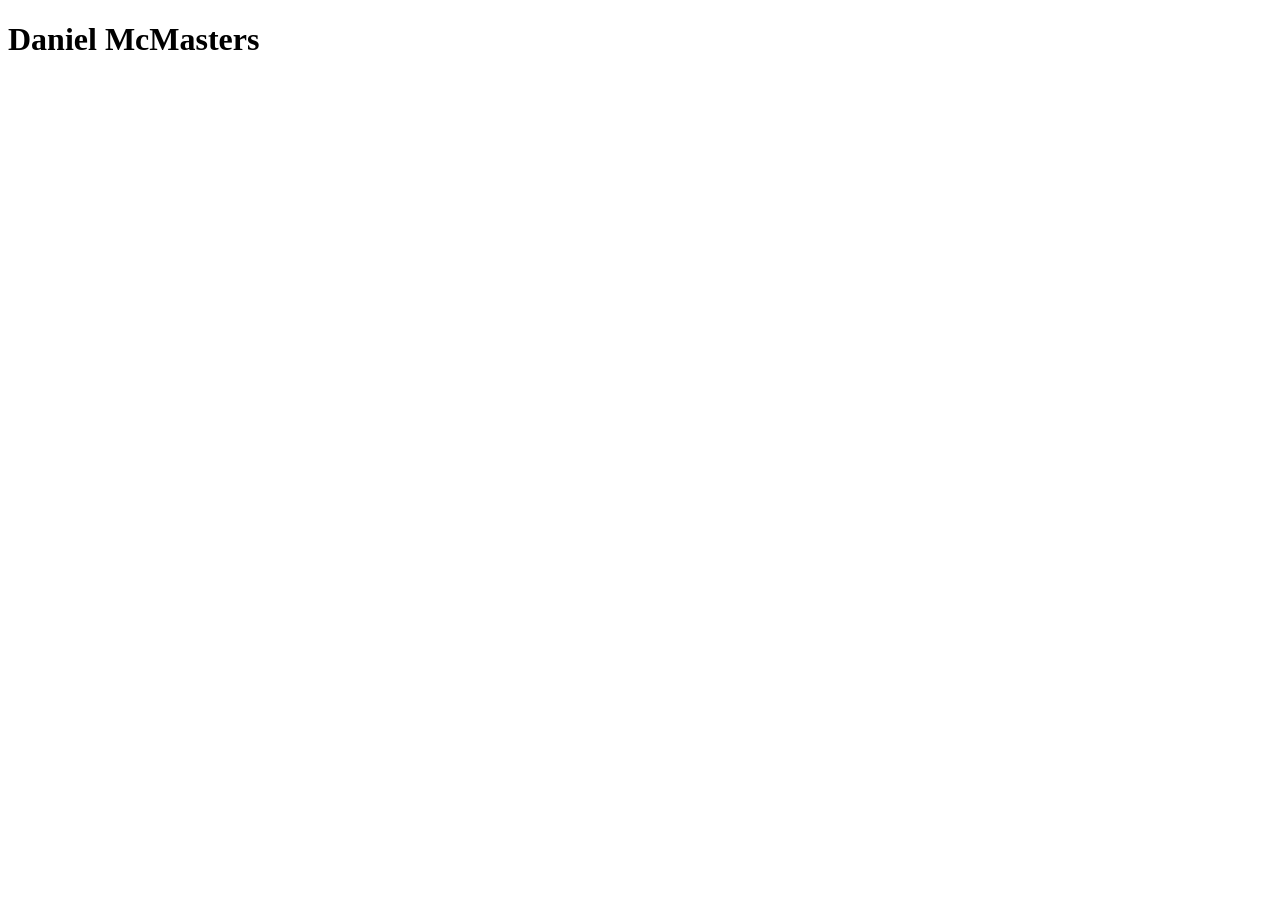
==== index.html @ 63b93afc "Added Homepage" ====
<!doctype html>
<html lang="en">
<head>
  <meta charset="utf-8">
  <title>IFSC 1310 | Daniel McMasters</title>
  <meta name="description" content="Keyword Rich Description">
  <meta name="author" content="Daniel McMasters">
</head>
<body>
  <h1>Daniel McMasters</h1>
</body>
</html>
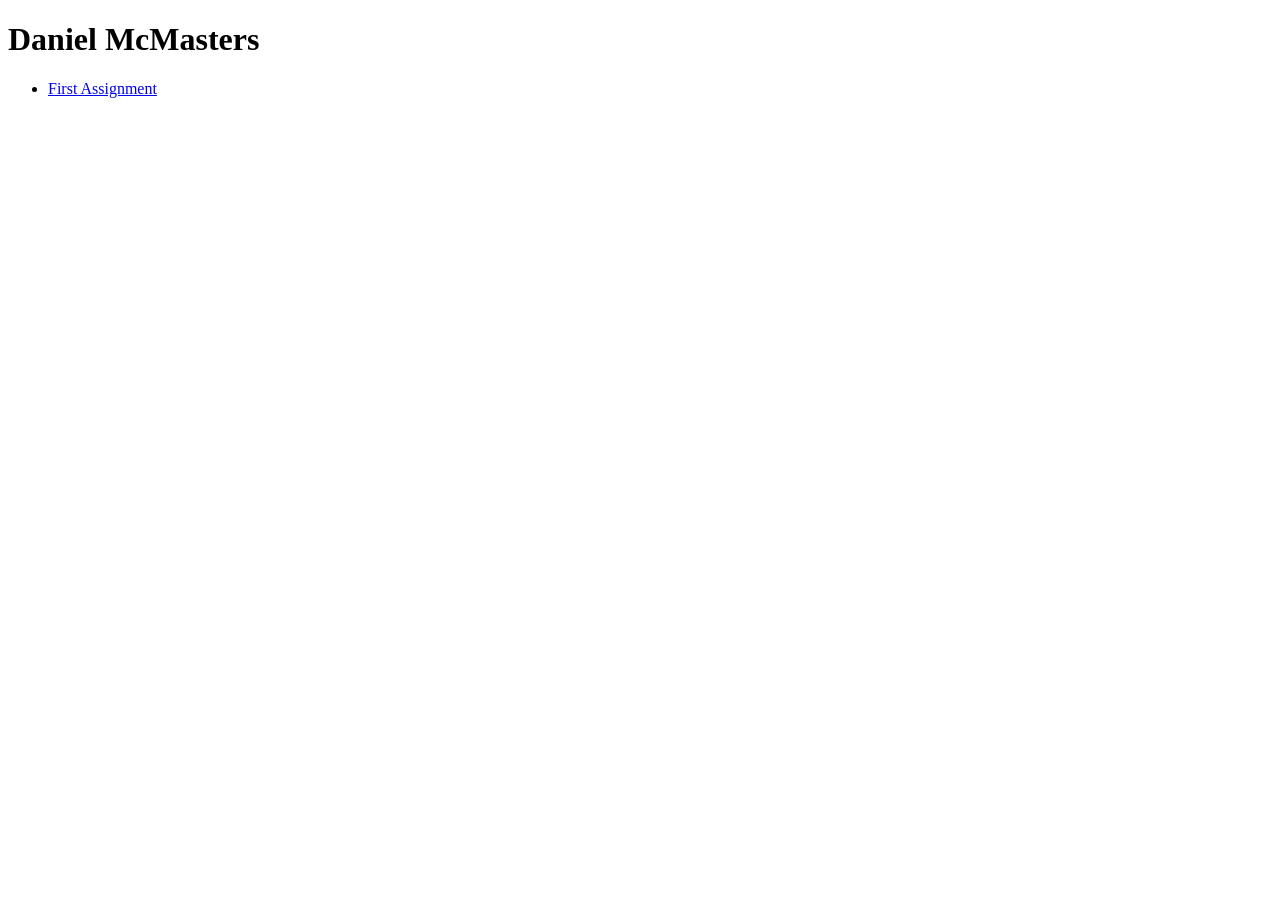
==== commit 7a35e7e5: "html" ====
--- a/index.html
+++ b/index.html
@@ -8,5 +8,10 @@
 </head>
 <body>
   <h1>Daniel McMasters</h1>
+  <nav>
+    <ul>
+        <li><a href="prototype/">First Assignment</a></li>
+    </ul>
+  </nav>
 </body>
 </html>
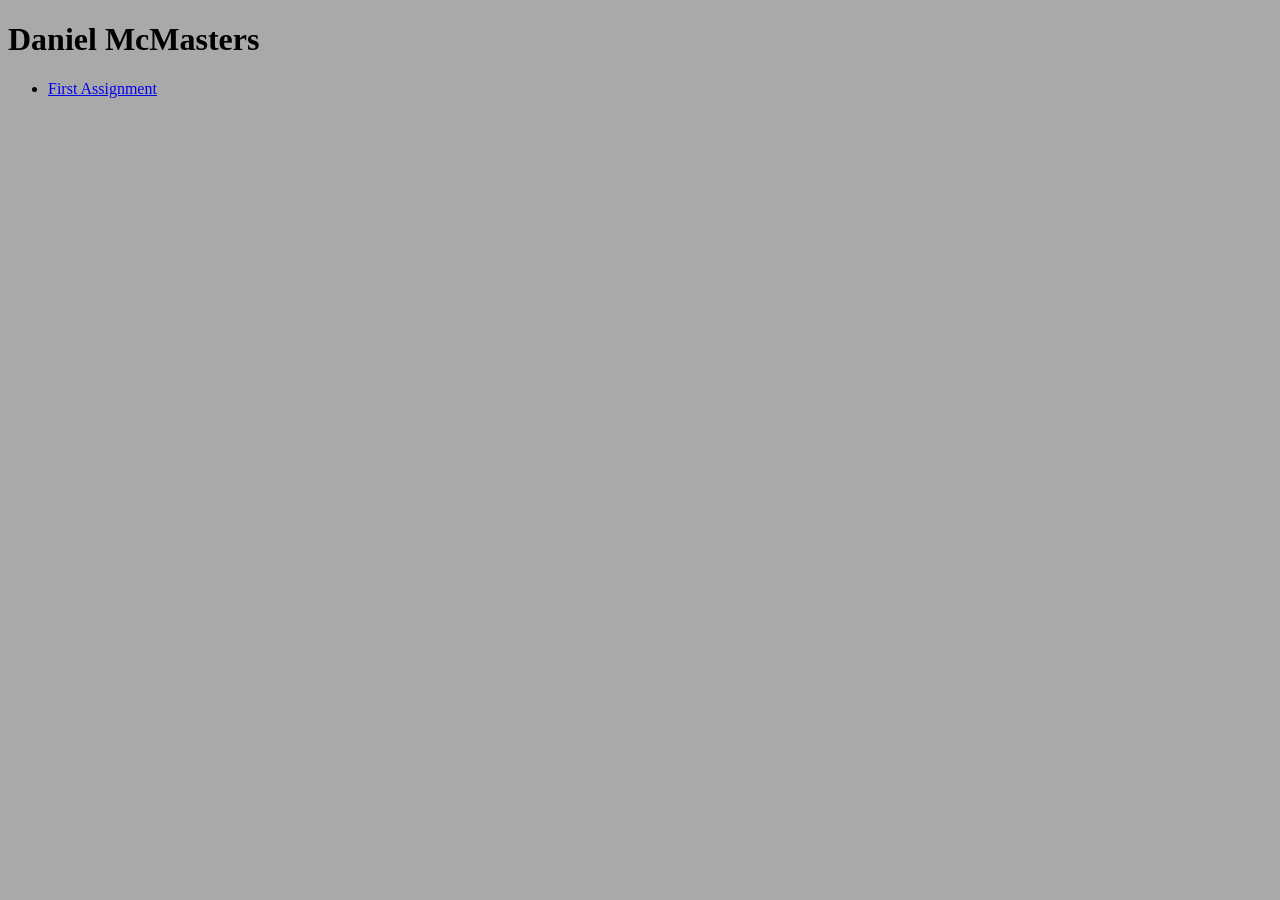
==== commit a09e5115: "html" ====
--- a/index.html
+++ b/index.html
@@ -5,12 +5,15 @@
   <title>IFSC 1310 | Daniel McMasters</title>
   <meta name="description" content="Keyword Rich Description">
   <meta name="author" content="Daniel McMasters">
+<link href="assets/css/style.css" rel="stylesheet" />
 </head>
+
+
 <body>
   <h1>Daniel McMasters</h1>
   <nav>
     <ul>
-        <li><a href="prototype/">First Assignment</a></li>
+        <li><a href="prototype/index.html">First Assignment</a></li>
     </ul>
   </nav>
 </body>
--- a/assets/css/style.css
+++ b/assets/css/style.css
@@ -0,0 +1,3 @@
+body {
+    background-color: darkgrey;
+}
